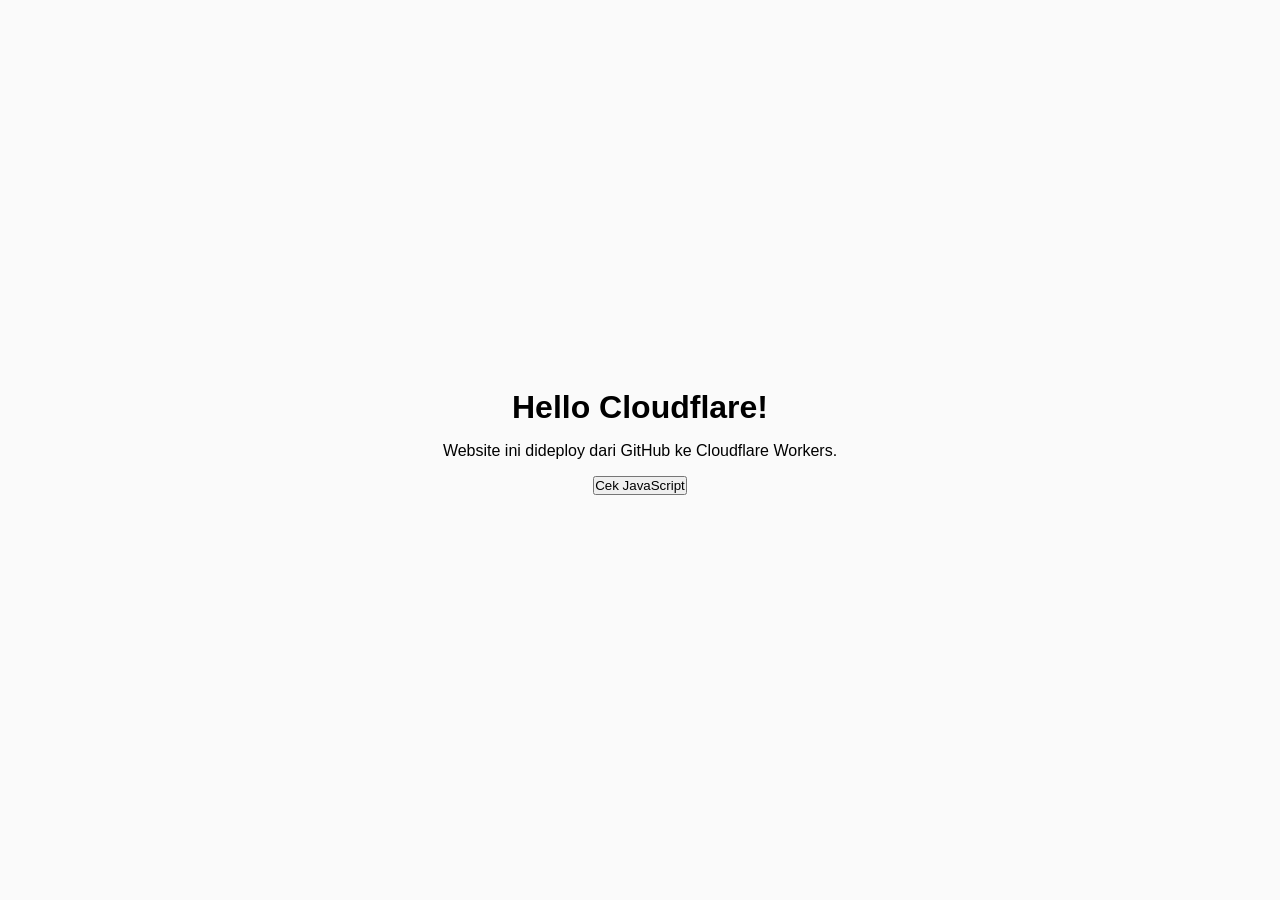
==== public/index.html @ d87dc131 "initial project" ====
<!doctype html>
<html lang="id">
    <head>
        <meta charset="UTF-8" />
        <meta name="viewport" content="width=device-width, initial-scale=1.0" />
        <title>PaaS Static Deployment</title>
        <link rel="stylesheet" href="style.css" />
    </head>
    <body>
        <main>
            <h1>Hello Cloudflare!</h1>
            <p>Website ini dideploy dari GitHub ke Cloudflare Workers.</p>
            <button id="cek">Cek JavaScript</button>
            <p id="hasil"></p>
        </main>

        <script src="script.js"></script>
    </body>
</html>
---- public/style.css ----
* {
    font-family: 'Arial';
    padding: 0;
    margin: 0;
    box-sizing: border-box;
}

body {
    background-color: #fafafa;
    display: flex;
    justify-content: center;
    align-items: center;
    height: 100dvh;
    text-align: center;
}

main p {
    margin: 1rem 0;
}
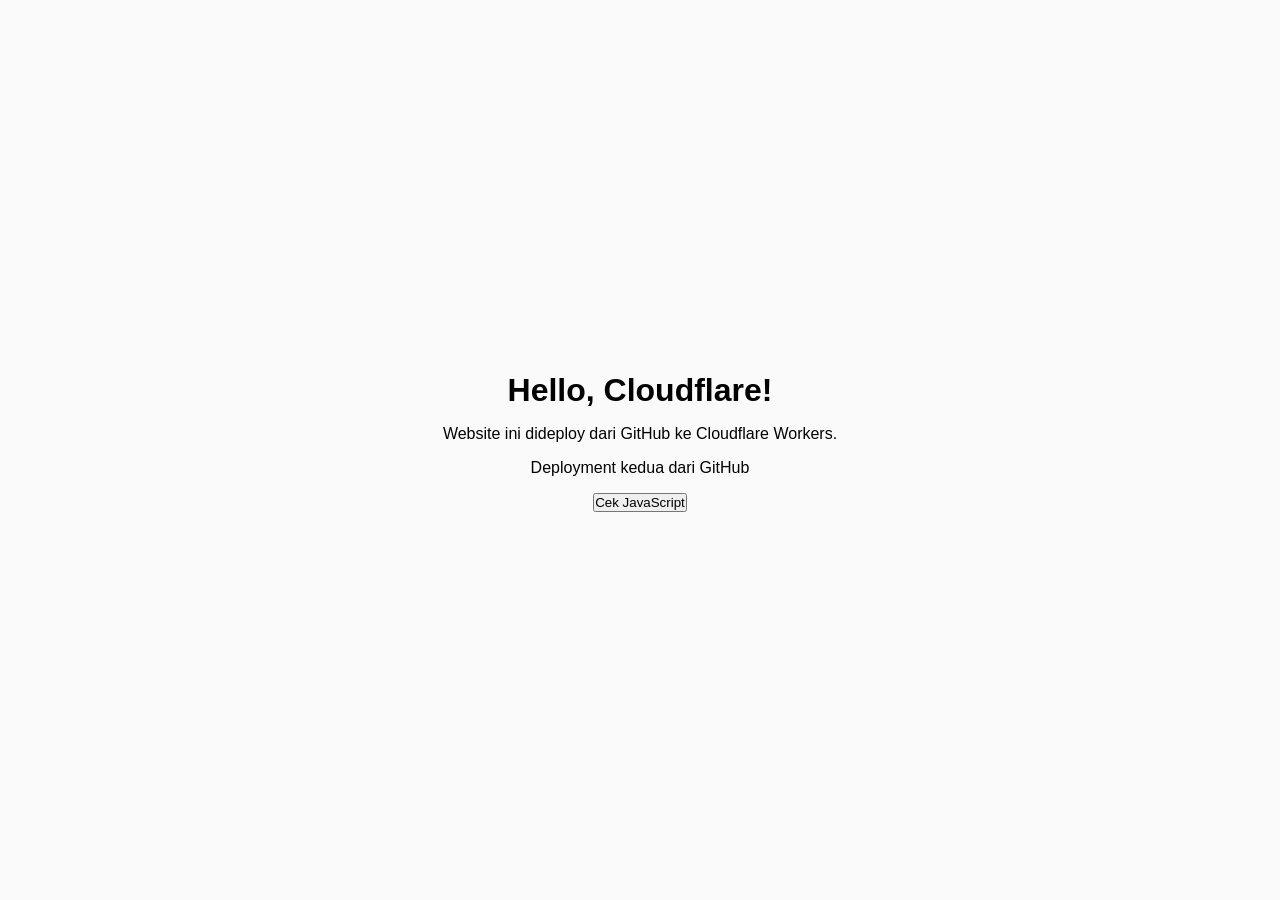
==== commit b2f21446: "feat: add second change to test deployment in cloudflare" ====
--- a/public/index.html
+++ b/public/index.html
@@ -8,8 +8,9 @@
     </head>
     <body>
         <main>
-            <h1>Hello Cloudflare!</h1>
+            <h1>Hello, Cloudflare!</h1>
             <p>Website ini dideploy dari GitHub ke Cloudflare Workers.</p>
+            <p>Deployment kedua dari GitHub</p>
             <button id="cek">Cek JavaScript</button>
             <p id="hasil"></p>
         </main>
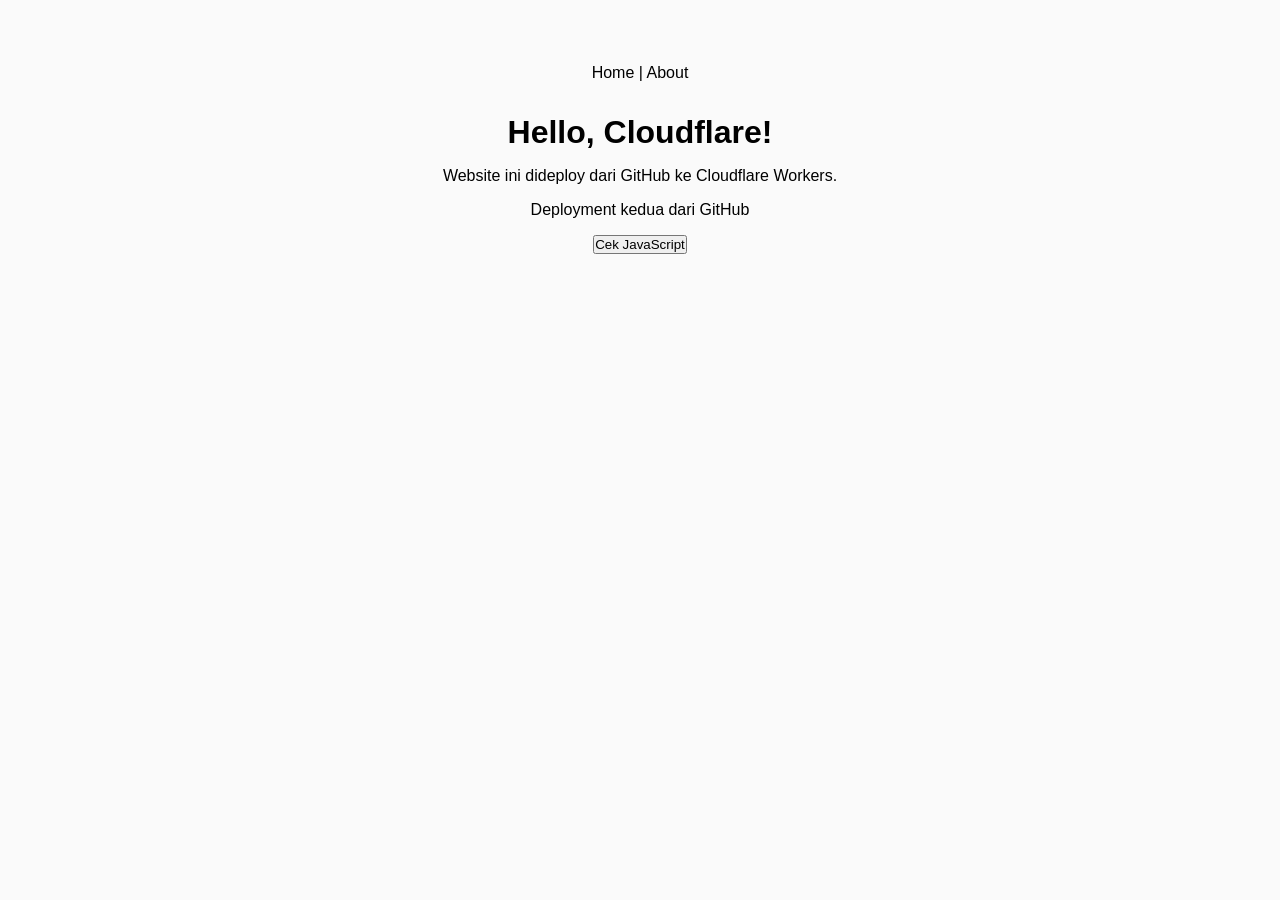
==== commit f2673459: "feat: add favicon" ====
--- a/public/index.html
+++ b/public/index.html
@@ -4,9 +4,14 @@
         <meta charset="UTF-8" />
         <meta name="viewport" content="width=device-width, initial-scale=1.0" />
         <title>PaaS Static Deployment</title>
+        <link rel="icon" href="images/favicon.png">
         <link rel="stylesheet" href="style.css" />
     </head>
     <body>
+        <nav>
+            <a href="index.html">Home</a> | 
+            <a href="about.html">About</a>
+        </nav>
         <main>
             <h1>Hello, Cloudflare!</h1>
             <p>Website ini dideploy dari GitHub ke Cloudflare Workers.</p>
--- a/public/style.css
+++ b/public/style.css
@@ -8,10 +8,27 @@
 body {
     background-color: #fafafa;
     display: flex;
-    justify-content: center;
-    align-items: center;
+    flex-direction: column;
+    padding-top: 4rem;
     height: 100dvh;
     text-align: center;
+}
+
+nav {
+    margin-bottom: 2rem;
+}
+
+nav a:active {
+    color:red;
+}
+
+nav a:hover {
+    text-decoration: underline;
+}
+
+nav a {
+    color: black;
+    text-decoration: none;
 }
 
 main p {
